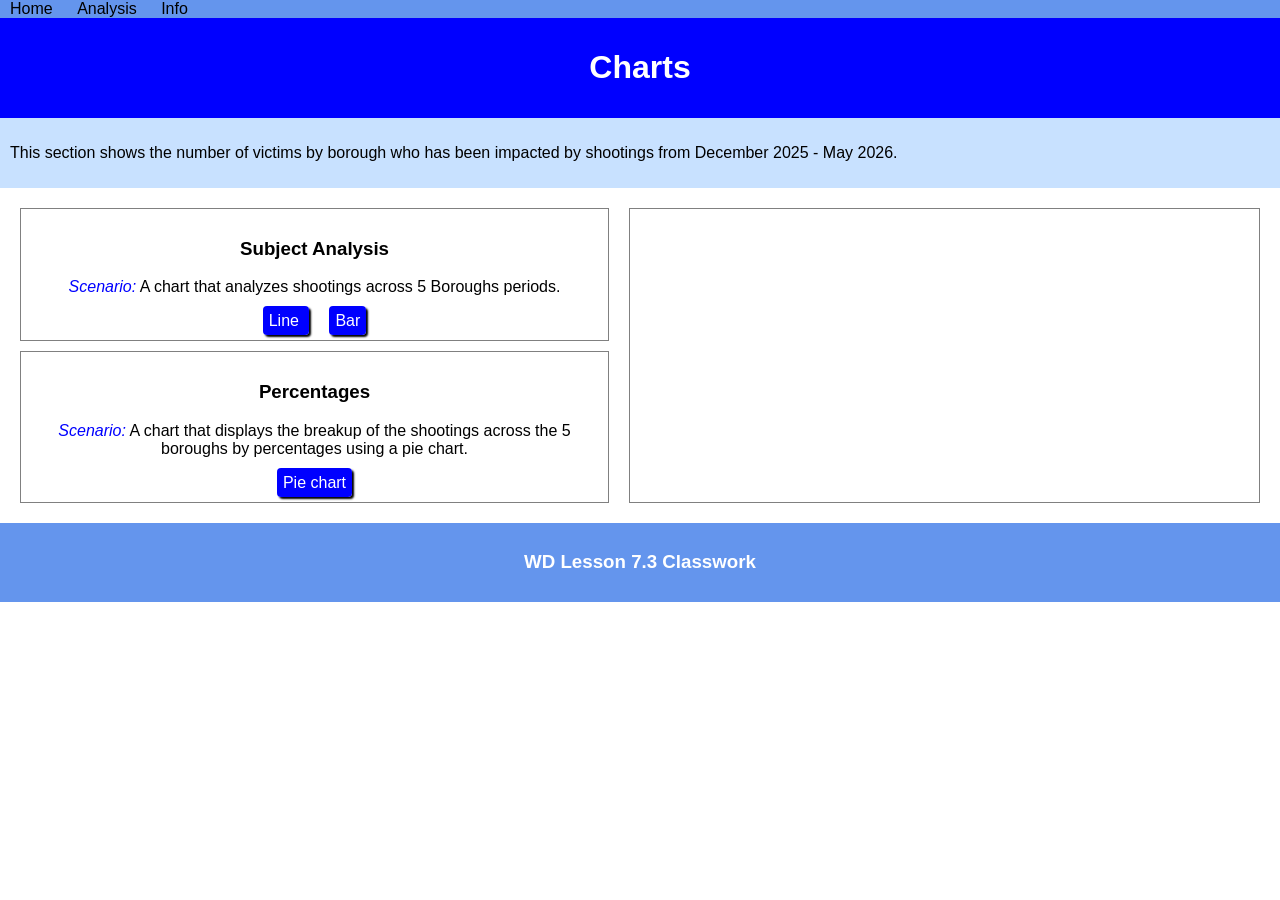
==== WDLesson7_3aCW_Charts/analysis.html @ d2ba545a "hgfilseurghliezsw" ====
<!DOCTYPE html>
<html>
  <head>
    <meta charset="utf-8">
    <meta name="viewport" content="width=device-width">
    <title>Shooting Analysis</title>
    <link href="style.css" rel="stylesheet" type="text/css" />
    <link href="c3.css" rel="stylesheet" type="text/css" />
    <!-- Task 1: Provide links to the necessary css and js files -->
    <script src="d3.js"></script>
    <script src="c3.js"></script>
    <script src="script.js"></script>
   </head>

    <nav>
       <a href="index.html">Home</a>
       <a href="analysis.html">Analysis</a>
       <a href="info.html">Info</a>
    </nav>

  <body>
    <div id="banner" class="container center">
      <h1> Charts </h1>
    </div>
    <div class="container subbanner">
      <div>
        <p>This section shows the number of victims by borough who has been impacted by shootings from December 2025 - May 2026.</p>
       </div>
    </div>

    <div class="container">
      <div id="panel">
        <div class="card">
          <h3>Subject Analysis</h3>
          <p><span class="highlight">Scenario:</span> A chart that analyzes shootings across 5 Boroughs periods. </p>

          <!-- Task 2: Review the call to the event handlers below. Event handlers are just functions which means information can be passed to them as well. By providing the type of chart to display, we can use the same event handler for line and bar charts. This is a benefit of modular programming -->
          <a class="button" onclick="chart('line')"> Line </a>
          <a class="button" onclick="chart('bar')"> Bar </a>
        </div>
        
        <div class="card">
          <h3>Percentages</h3>
          <p><span class="highlight">Scenario:</span> A chart that displays the breakup of the shootings across the 5 boroughs by percentages using a pie chart.</p>
          <a class="button" onclick="budgetChart()"> Pie chart</a>
        </div>
      </div>

      <div class="card">
       <div id="chart"></div>  <!-- div for chart -->
      </div>

    </div>

    <div id="footer" class="container center">
      <h3>WD Lesson 7.3 Classwork</h3>
    </div>  
  </body>
</html>
---- WDLesson7_3aCW_Charts/style.css ----
html,body{
  margin:0 auto;
  font-family:Arial;
}
.container{
  display:flex;
  padding:10px;
}
.center{
  justify-content:center;
  align-items:center;
}

nav{
  background-color:cornflowerblue;
}
nav a{
  color:black;
  padding:10px;
  flex:1;
  text-decoration:none;
  text-align:center;
}
nav a:hover{
  color:white;
}
.subbanner{
  background-color:rgb(200,225,255);
}
#banner{
  background-color:blue;
  color:white;
}
#footer{
  background-color:cornflowerblue;
  color:white;
  /*position:fixed;*/
  left: 0;
  right: 0;
  bottom:0px;
}
 
.card{
  flex:1;
  margin:10px;
  padding:10px;
  border:1px solid gray;
  text-align:center;
}

.highlight{
  font-style:italic;
  color:blue;
}
.heading{
  font-weight:bold;
}
.button{
  text-decoration:none;
  background-color:blue;
  color:white;
  border-radius:4px;
  padding:6px;
  margin: 10px;
  box-shadow:2px 2px 2px black;
}
.button:hover{
  background-color:cornflowerblue;
}
#panel{
  flex:1;
}
.flash{
  max-width:200px;
}
.card img{
  height:100px;
}
#output{
  flex-wrap:wrap;
}
---- WDLesson7_3aCW_Charts/c3.css ----
/*-- Chart --*/

.c3 svg {
  font: 10px sans-serif;
  -webkit-tap-highlight-color: rgba(0, 0, 0, 0);
}

.c3 path, .c3 line {
  fill: none;
  stroke: #000;
}

.c3 text {
  -webkit-user-select: none;
  -moz-user-select: none;
  user-select: none;
}

.c3-legend-item-tile,
.c3-xgrid-focus,
.c3-ygrid,
.c3-event-rect,
.c3-bars path {
  shape-rendering: crispEdges;
}

.c3-chart-arc path {
  stroke: #fff;
}

.c3-chart-arc rect {
  stroke: white;
  stroke-width: 1;
}

.c3-chart-arc text {
  fill: #fff;
  font-size: 13px;
}

/*-- Axis --*/
/*-- Grid --*/
.c3-grid line {
  stroke: #aaa;
}

.c3-grid text {
  fill: #aaa;
}

.c3-xgrid, .c3-ygrid {
  stroke-dasharray: 3 3;
}

/*-- Text on Chart --*/
.c3-text.c3-empty {
  fill: #808080;
  font-size: 2em;
}

/*-- Line --*/
.c3-line {
  stroke-width: 1px;
}

/*-- Point --*/
.c3-circle {
  fill: currentColor;
}

.c3-circle._expanded_ {
  stroke-width: 1px;
  stroke: white;
}

.c3-selected-circle {
  fill: white;
  stroke-width: 2px;
}

/*-- Bar --*/
.c3-bar {
  stroke-width: 0;
}

.c3-bar._expanded_ {
  fill-opacity: 1;
  fill-opacity: 0.75;
}

/*-- Focus --*/
.c3-target.c3-focused {
  opacity: 1;
}

.c3-target.c3-focused path.c3-line, .c3-target.c3-focused path.c3-step {
  stroke-width: 2px;
}

.c3-target.c3-defocused {
  opacity: 0.3 !important;
}

/*-- Region --*/
.c3-region {
  fill: steelblue;
  fill-opacity: 0.1;
}
.c3-region text {
  fill-opacity: 1;
}

/*-- Brush --*/
.c3-brush .extent {
  fill-opacity: 0.1;
}

/*-- Select - Drag --*/
/*-- Legend --*/
.c3-legend-item {
  font-size: 12px;
}

.c3-legend-item-hidden {
  opacity: 0.15;
}

.c3-legend-background {
  opacity: 0.75;
  fill: white;
  stroke: lightgray;
  stroke-width: 1;
}

/*-- Title --*/
.c3-title {
  font: 14px sans-serif;
}

/*-- Tooltip --*/
.c3-tooltip-container {
  z-index: 10;
}

.c3-tooltip {
  border-collapse: collapse;
  border-spacing: 0;
  background-color: #fff;
  empty-cells: show;
  -webkit-box-shadow: 7px 7px 12px -9px #777777;
  -moz-box-shadow: 7px 7px 12px -9px #777777;
  box-shadow: 7px 7px 12px -9px #777777;
  opacity: 0.9;
}

.c3-tooltip tr {
  border: 1px solid #CCC;
}

.c3-tooltip th {
  background-color: #aaa;
  font-size: 14px;
  padding: 2px 5px;
  text-align: left;
  color: #FFF;
}

.c3-tooltip td {
  font-size: 13px;
  padding: 3px 6px;
  background-color: #fff;
  border-left: 1px dotted #999;
}

.c3-tooltip td > span {
  display: inline-block;
  width: 10px;
  height: 10px;
  margin-right: 6px;
}

.c3-tooltip .value {
  text-align: right;
}

/*-- Area --*/
.c3-area {
  stroke-width: 0;
  opacity: 0.2;
}

/*-- Arc --*/
.c3-chart-arcs-title {
  dominant-baseline: middle;
  font-size: 1.3em;
}

.c3-chart-arcs .c3-chart-arcs-background {
  fill: #e0e0e0;
  stroke: #FFF;
}

.c3-chart-arcs .c3-chart-arcs-gauge-unit {
  fill: #000;
  font-size: 16px;
}

.c3-chart-arcs .c3-chart-arcs-gauge-max {
  fill: #777;
}

.c3-chart-arcs .c3-chart-arcs-gauge-min {
  fill: #777;
}

.c3-chart-arc .c3-gauge-value {
  fill: #000;
  /*  font-size: 28px !important;*/
}

.c3-chart-arc.c3-target g path {
  opacity: 1;
}

.c3-chart-arc.c3-target.c3-focused g path {
  opacity: 1;
}

/*-- Zoom --*/
.c3-drag-zoom.enabled {
  pointer-events: all !important;
  visibility: visible;
}

.c3-drag-zoom.disabled {
  pointer-events: none !important;
  visibility: hidden;
}

.c3-drag-zoom .extent {
  fill-opacity: 0.1;
}
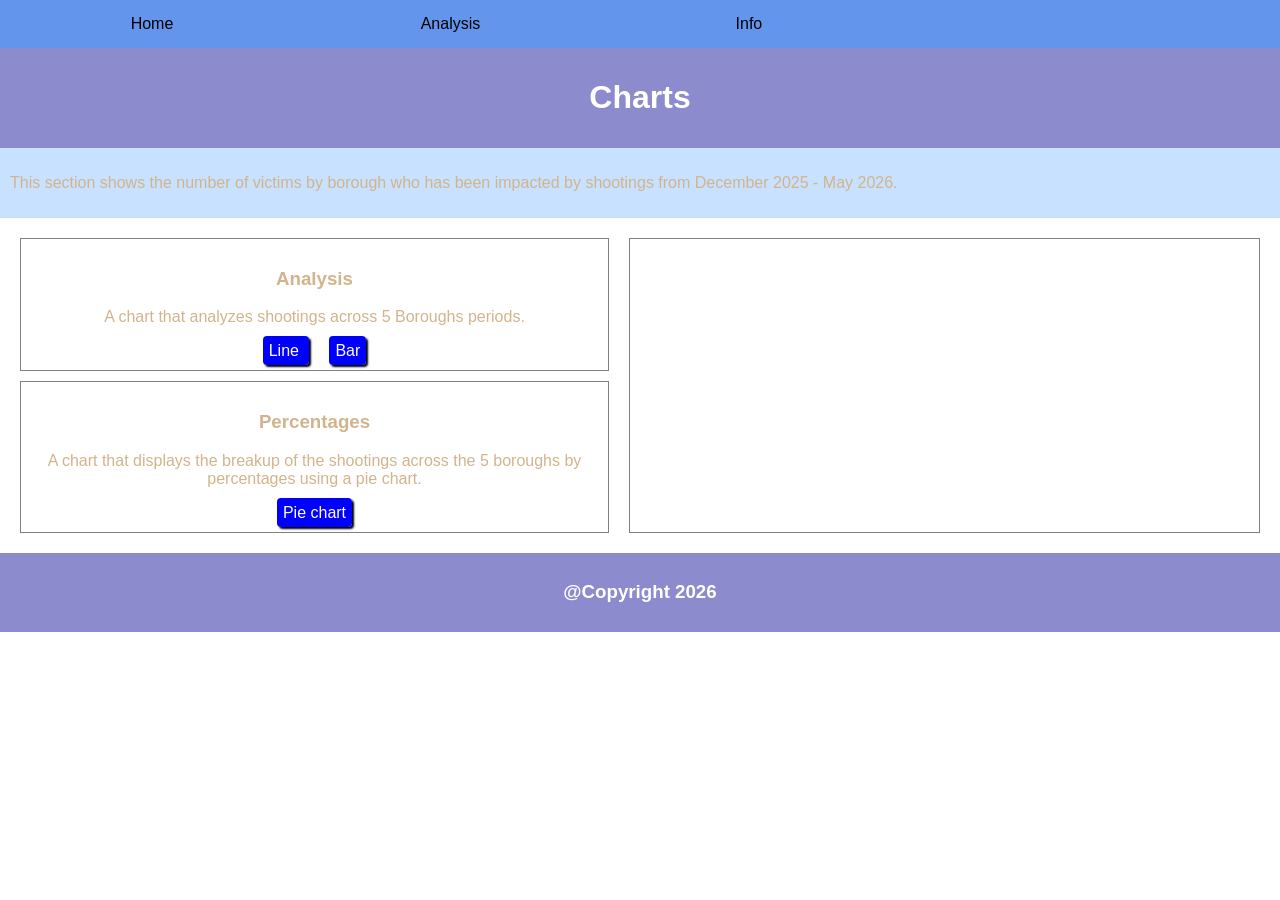
==== commit d8c3c383: "ifulikja" ====
--- a/WDLesson7_3aCW_Charts/analysis.html
+++ b/WDLesson7_3aCW_Charts/analysis.html
@@ -10,15 +10,20 @@
     <script src="d3.js"></script>
     <script src="c3.js"></script>
     <script src="script.js"></script>
+    <style>
+    body {
+  background-image: url("https://images.pexels.com/photos/866351/pexels-photo-866351.jpeg");
+  background-repeat: no-repeat;
+  background-size: 2000px 1500px;
+}
+    </style>
    </head>
-
+  <body>
     <nav>
        <a href="index.html">Home</a>
        <a href="analysis.html">Analysis</a>
        <a href="info.html">Info</a>
     </nav>
-
-  <body>
     <div id="banner" class="container center">
       <h1> Charts </h1>
     </div>
@@ -31,8 +36,8 @@
     <div class="container">
       <div id="panel">
         <div class="card">
-          <h3>Subject Analysis</h3>
-          <p><span class="highlight">Scenario:</span> A chart that analyzes shootings across 5 Boroughs periods. </p>
+          <h3>Analysis</h3>
+          <p> A chart that analyzes shootings across 5 Boroughs periods. </p>
 
           <!-- Task 2: Review the call to the event handlers below. Event handlers are just functions which means information can be passed to them as well. By providing the type of chart to display, we can use the same event handler for line and bar charts. This is a benefit of modular programming -->
           <a class="button" onclick="chart('line')"> Line </a>
@@ -41,7 +46,7 @@
         
         <div class="card">
           <h3>Percentages</h3>
-          <p><span class="highlight">Scenario:</span> A chart that displays the breakup of the shootings across the 5 boroughs by percentages using a pie chart.</p>
+          <p> A chart that displays the breakup of the shootings across the 5 boroughs by percentages using a pie chart.</p>
           <a class="button" onclick="budgetChart()"> Pie chart</a>
         </div>
       </div>
@@ -53,7 +58,7 @@
     </div>
 
     <div id="footer" class="container center">
-      <h3>WD Lesson 7.3 Classwork</h3>
+      <h3>@Copyright 2026</h3>
     </div>  
   </body>
 </html>
--- a/WDLesson7_3aCW_Charts/style.css
+++ b/WDLesson7_3aCW_Charts/style.css
@@ -1,6 +1,15 @@
+nav a{
+  color:rgb(255, 255, 255);
+  margin:0 10px 0 10px;
+  display:inline-block;
+  width:20%;
+  text-align:center;
+}
+
 html,body{
   margin:0 auto;
   font-family:Arial;
+  color:tan;
 }
 .container{
   display:flex;
@@ -9,6 +18,9 @@
 .center{
   justify-content:center;
   align-items:center;
+}
+nav{
+  padding:5px
 }
 
 nav{
@@ -21,18 +33,18 @@
   text-decoration:none;
   text-align:center;
 }
-nav a:hover{
-  color:white;
-}
+nav a:hover {
+  border-bottom: 2px solid rgb(255, 255, 255);
+} 
 .subbanner{
   background-color:rgb(200,225,255);
 }
 #banner{
-  background-color:blue;
+  background-color:rgb(139, 139, 205);
   color:white;
 }
 #footer{
-  background-color:cornflowerblue;
+  background-color:rgb(139, 139, 205);
   color:white;
   /*position:fixed;*/
   left: 0;
